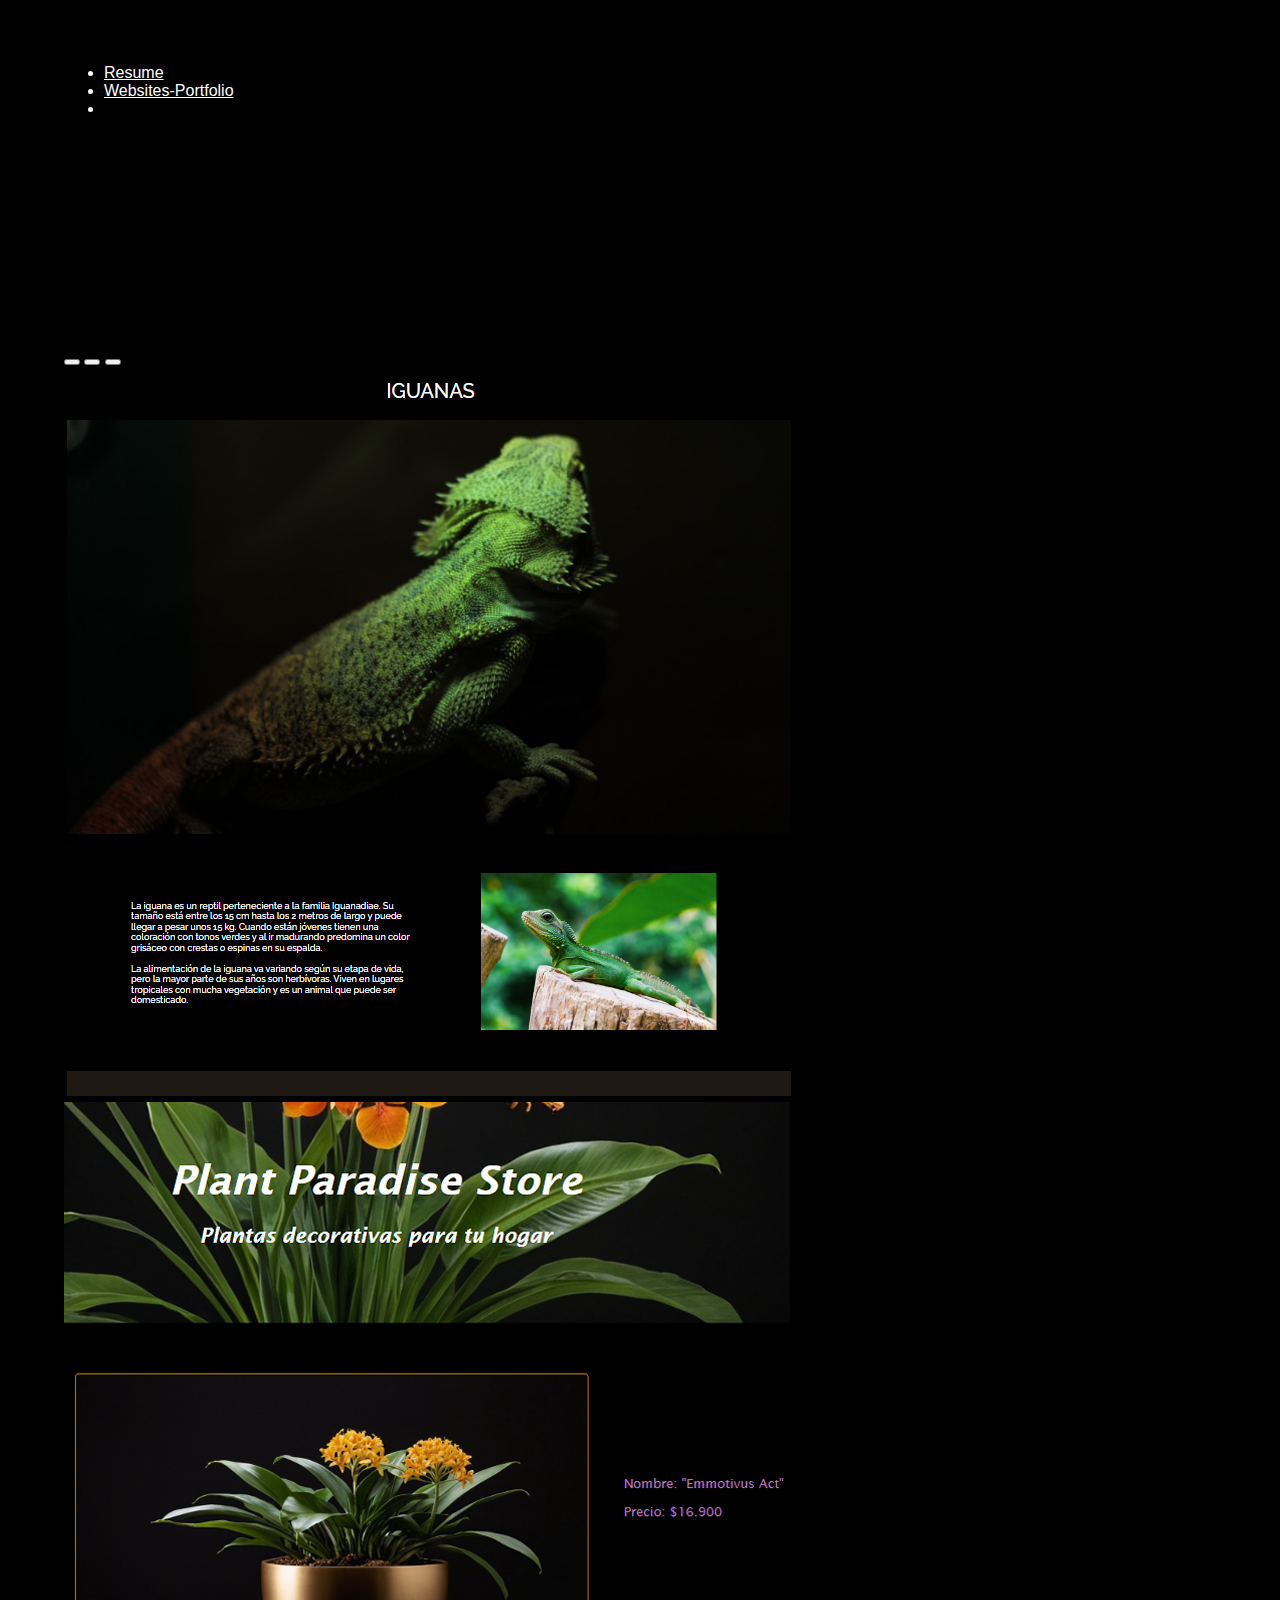
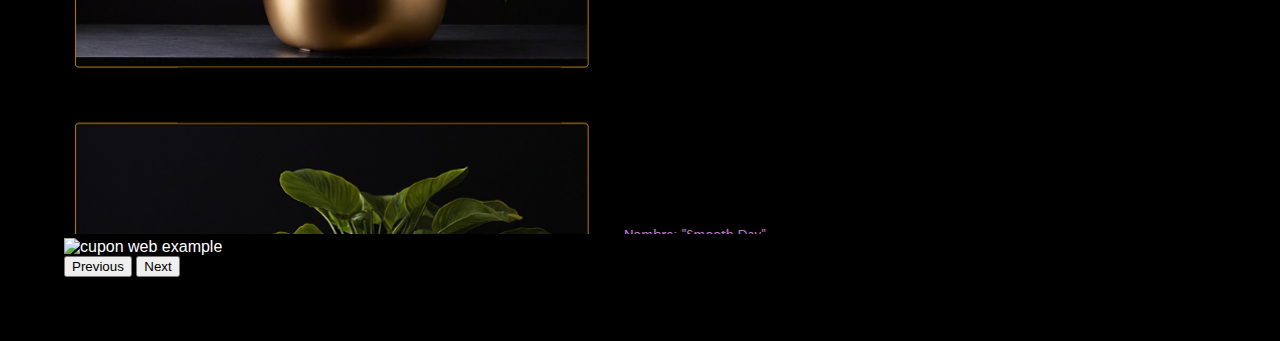
==== Portfolio.html @ e94f0bff "commit portfolio" ====
<!doctype html>
<html lang="en">
  <head>
    <meta charset="utf-8">
    <meta name="viewport" content="width=device-width, initial-scale=1">
    <title>CV_MarcosQuinteros</title>

    <link href="https://cdn.jsdelivr.net/npm/bootstrap@5.2.3/dist/css/bootstrap.min.css" rel="stylesheet" integrity="sha384-rbsA2VBKQhggwzxH7pPCaAqO46MgnOM80zW1RWuH61DGLwZJEdK2Kadq2F9CUG65" crossorigin="anonymous">
    <link rel="stylesheet" href="./assets/css/Styles.css">

  </head>
<body class="FontTheme">

    <ul class="nav">
        <li class="nav-item">
          <a class="nav-link active" aria-current="page" href="./index.html">Resume</a>
        </li>
        <li class="nav-item">
          <a class="nav-link" href="./Portfolio.html">Websites-Portfolio</a>
        </li>
        <!-- <li class="nav-item">
          <a class="nav-link" href="#"></a>
        </li> -->
        <li class="nav-item">
          <a class="nav-link disabled"></a>
        </li>
      </ul>

    <!-- Carrusel -->

    <div id="carouselExampleIndicators" class="carousel slide" data-bs-ride="true" style="margin-top: 20%;">
        <div class="carousel-indicators">
          <button type="button" data-bs-target="#carouselExampleIndicators" data-bs-slide-to="0" class="active" aria-current="true" aria-label="Slide 1"></button>
          <button type="button" data-bs-target="#carouselExampleIndicators" data-bs-slide-to="1" aria-label="Slide 2"></button>
          <button type="button" data-bs-target="#carouselExampleIndicators" data-bs-slide-to="2" aria-label="Slide 3"></button>
        </div>
        <div class="carousel-inner">
          <div class="carousel-item active">
            <img src="./assets/img/Captura_iguana.png" class="d-block w-100" alt="iguana web example">
          </div>
          <div class="carousel-item">
            <img src="./assets/img/Captura_PlantParadise.png" class="d-block w-100" alt="plant web example">
          </div>
          <div class="carousel-item">
            <img src="./assets/img/Captura_Cupon.png" class="d-block w-100" alt="cupon web example">
          </div>
        </div>
        <button class="carousel-control-prev" type="button" data-bs-target="#carouselExampleIndicators" data-bs-slide="prev">
          <span class="carousel-control-prev-icon" aria-hidden="true"></span>
          <span class="visually-hidden">Previous</span>
        </button>
        <button class="carousel-control-next" type="button" data-bs-target="#carouselExampleIndicators" data-bs-slide="next">
          <span class="carousel-control-next-icon" aria-hidden="true"></span>
          <span class="visually-hidden">Next</span>
        </button>
      </div>




    <script src="https://cdn.jsdelivr.net/npm/bootstrap@5.2.3/dist/js/bootstrap.bundle.min.js" integrity="sha384-kenU1KFdBIe4zVF0s0G1M5b4hcpxyD9F7jL+jjXkk+Q2h455rYXK/7HAuoJl+0I4" crossorigin="anonymous"></script>

</body>
</html>
---- assets/css/Styles.css ----
body {
    font: 1rem/1.5 var(--bs-font-sans-serif);
  }
  a {
    color: var(--bs-blue);
  }

.FontTheme {
    background-color: black;
    font-family: Arial, Helvetica, sans-serif;
    color: rgb(255, 255, 255);
    text-align: justify;
    margin: 5%;
}
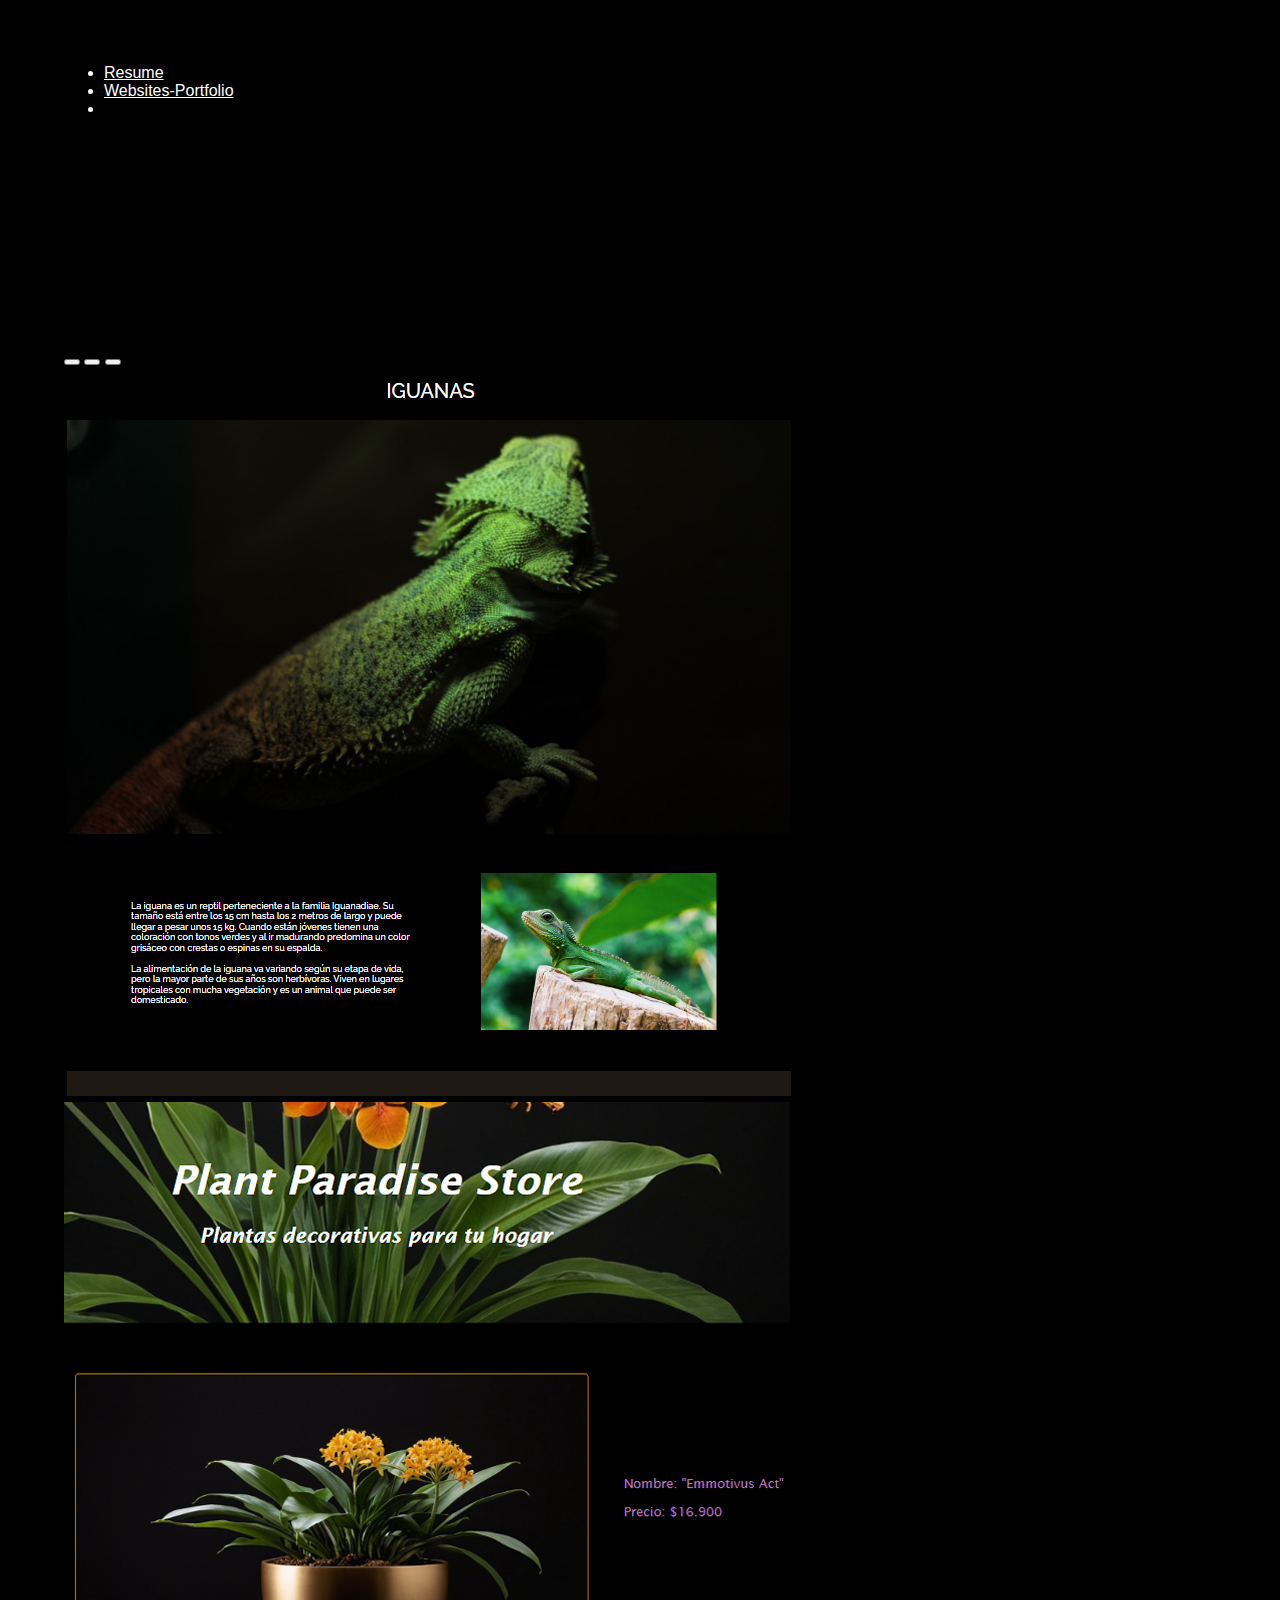
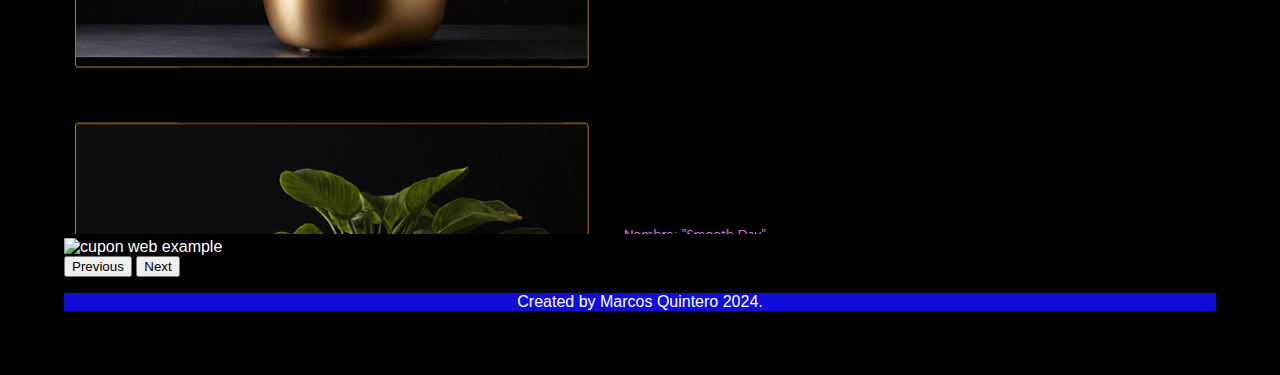
==== commit 438fd480: "agrege un footer en el portafolio, saludos." ====
--- a/Portfolio.html
+++ b/Portfolio.html
@@ -55,7 +55,9 @@
         </button>
       </div>
 
-
+<footer style="background-color: rgb(17, 13, 214); color: white; text-align: center;"> 
+<p> Created by Marcos Quintero 2024.</p>
+</footer>
 
 
     <script src="https://cdn.jsdelivr.net/npm/bootstrap@5.2.3/dist/js/bootstrap.bundle.min.js" integrity="sha384-kenU1KFdBIe4zVF0s0G1M5b4hcpxyD9F7jL+jjXkk+Q2h455rYXK/7HAuoJl+0I4" crossorigin="anonymous"></script>
--- a/assets/css/Styles.css
+++ b/assets/css/Styles.css
@@ -11,4 +11,5 @@
     color: rgb(255, 255, 255);
     text-align: justify;
     margin: 5%;
-}+}
+
